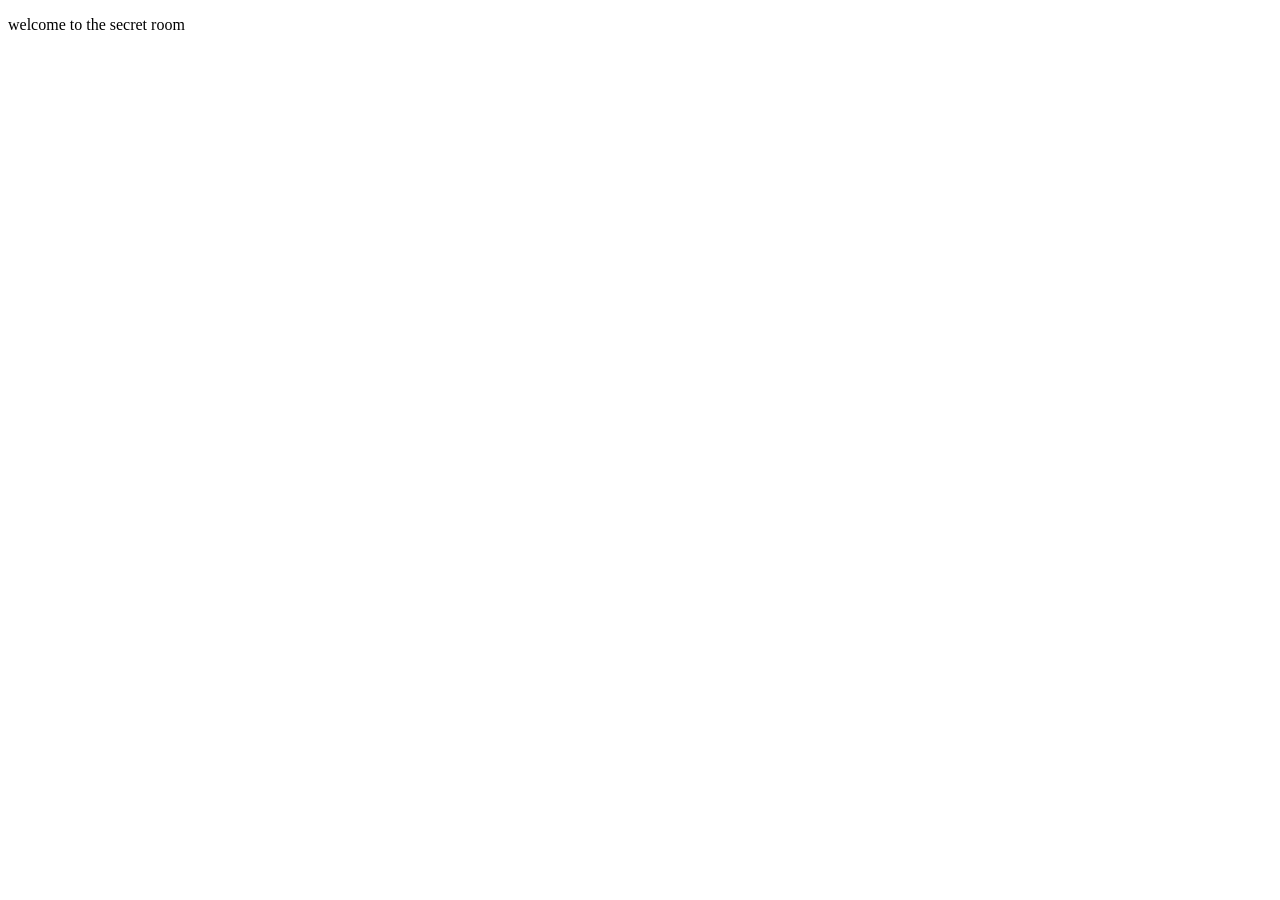
==== secret.html @ d63b494c "Added changes to script.js" ====
<!DOCTYPE html>
<html lang="en">
    <head>
        <meta charset="UTF-8">
        <meta name="viewport" content="width=device-width, initial-scale=1.0">
        <title>HH website - Secret Mode</title>
    </head>
    <body>
        <p>welcome to the secret room</p>
    </body>
</html>
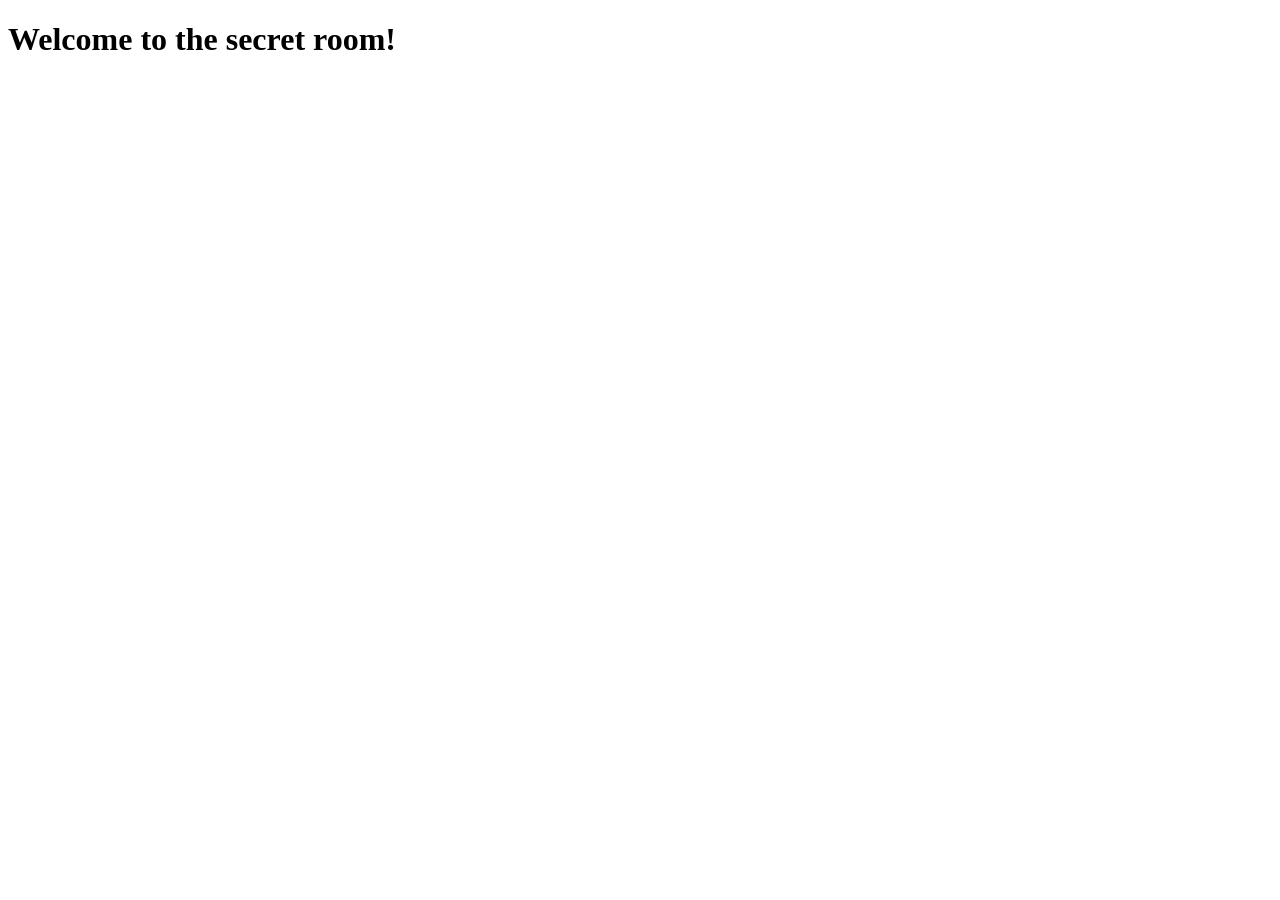
==== commit 850ed55a: "Add stuff" ====
--- a/secret.html
+++ b/secret.html
@@ -4,8 +4,9 @@
         <meta charset="UTF-8">
         <meta name="viewport" content="width=device-width, initial-scale=1.0">
         <title>HH website - Secret Mode</title>
+        <link rel="stylesheet" href="stylessecret.css">
     </head>
     <body>
-        <p>welcome to the secret room</p>
+        <h1><strong>Welcome to the secret room!</strong></h1>
     </body>
 </html>
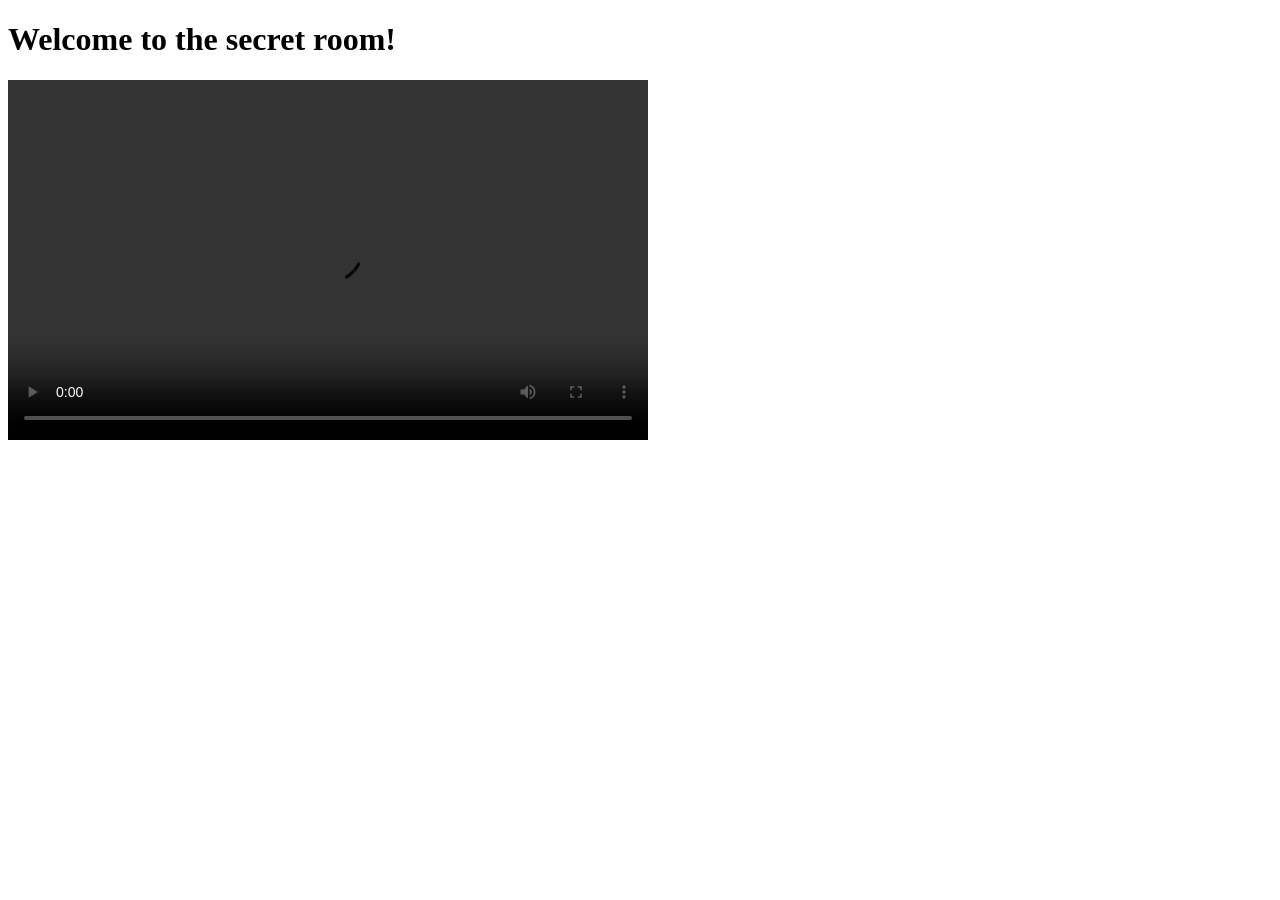
==== commit 78828ce1: "Add video section for Technoblade in secret.html" ====
--- a/secret.html
+++ b/secret.html
@@ -8,5 +8,10 @@
     </head>
     <body>
         <h1><strong>Welcome to the secret room!</strong></h1>
+        <div class="Technoblade">
+            <video width="640" height="360" controls>
+                <source src="https://github.com/SomeoneCoding158/Study-Music/releases/download/untagged-e950668db82b545eacfb/Technoblade.core.mp4" type="video/mp4"
+            </video>
+        </div>
     </body>
-</html>+</html>
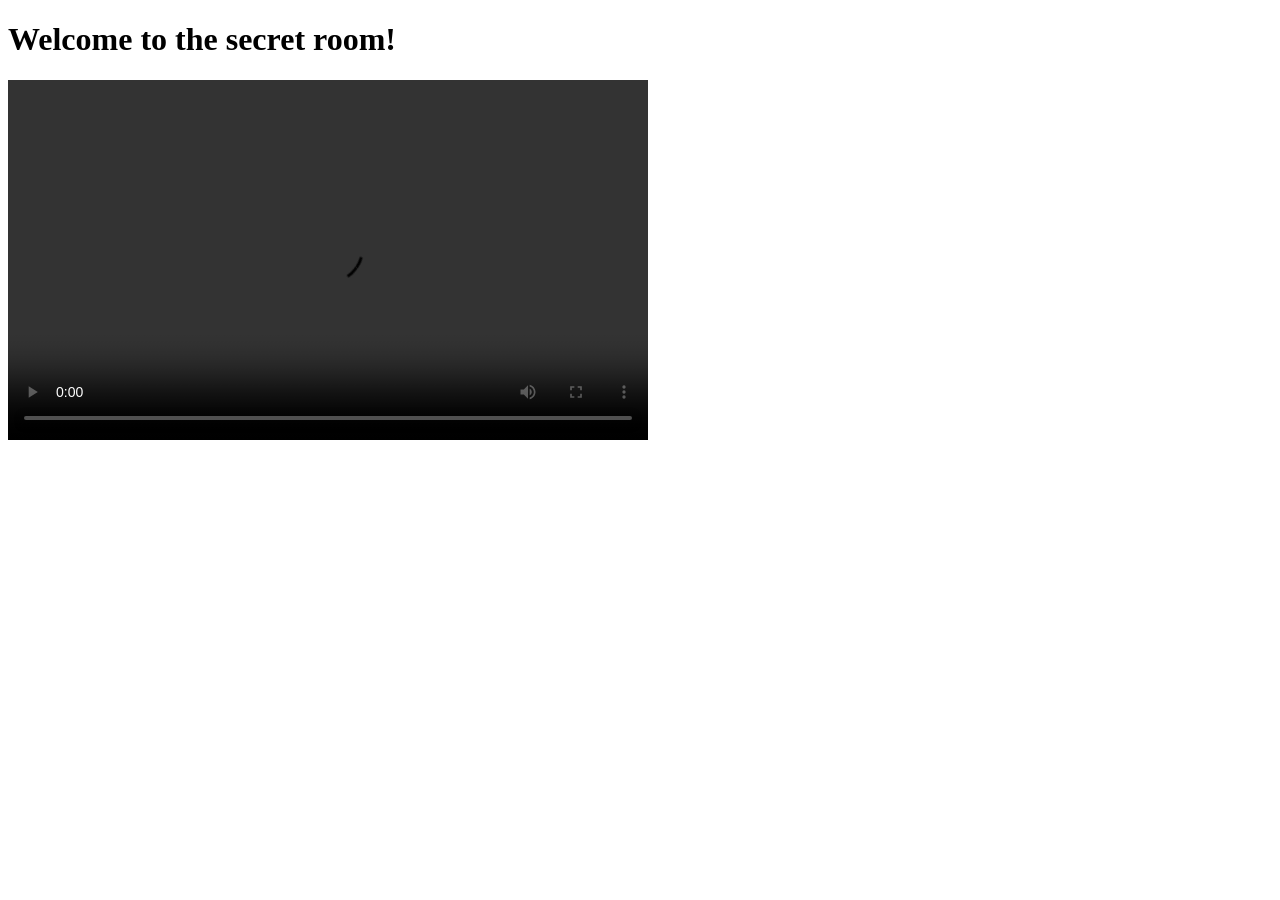
==== commit d53b7cbc: "Added stuff" ====
--- a/secret.html
+++ b/secret.html
@@ -10,7 +10,7 @@
         <h1><strong>Welcome to the secret room!</strong></h1>
         <div class="Technoblade">
             <video width="640" height="360" controls>
-                <source src="https://github.com/SomeoneCoding158/Study-Music/releases/download/untagged-e950668db82b545eacfb/Technoblade.core.mp4" type="video/mp4"
+                <source src="https://github.com/SomeoneCoding158/Study-Music/releases/download/untagged-e950668db82b545eacfb/Technoblade.core.mp4" type="video/mpeg"
             </video>
         </div>
     </body>
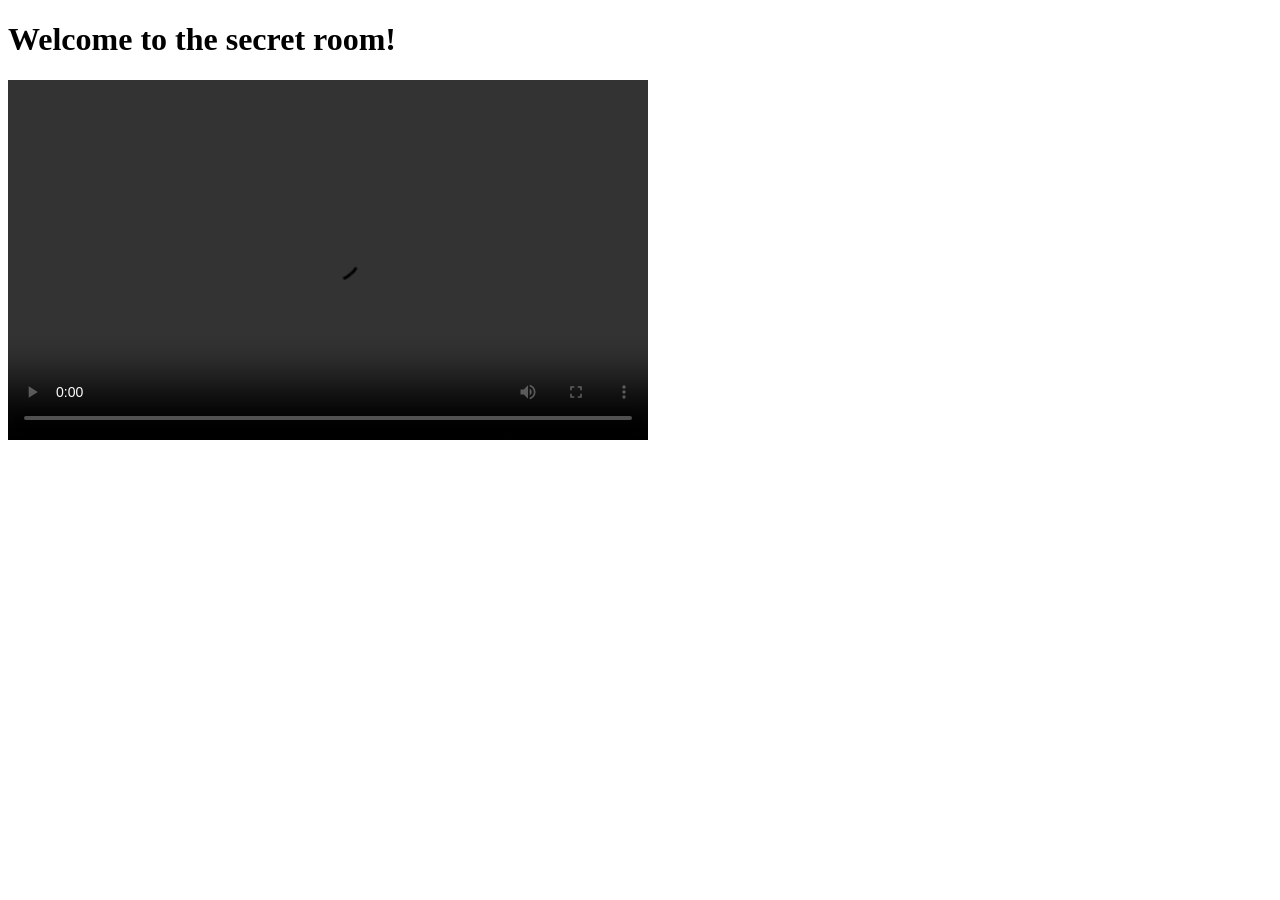
==== commit c66f091f: "Fixed stuff" ====
--- a/secret.html
+++ b/secret.html
@@ -10,7 +10,7 @@
         <h1><strong>Welcome to the secret room!</strong></h1>
         <div class="Technoblade">
             <video width="640" height="360" controls>
-                <source src="https://github.com/SomeoneCoding158/Study-Music/releases/download/untagged-e950668db82b545eacfb/Technoblade.core.mp4" type="video/mpeg"
+                <source src="https://typgbaxaafvyjmvbsctk.supabase.co/storage/v1/object/public/Stuff/Technoblade%20core.mp4" type="video/mp4">
             </video>
         </div>
     </body>
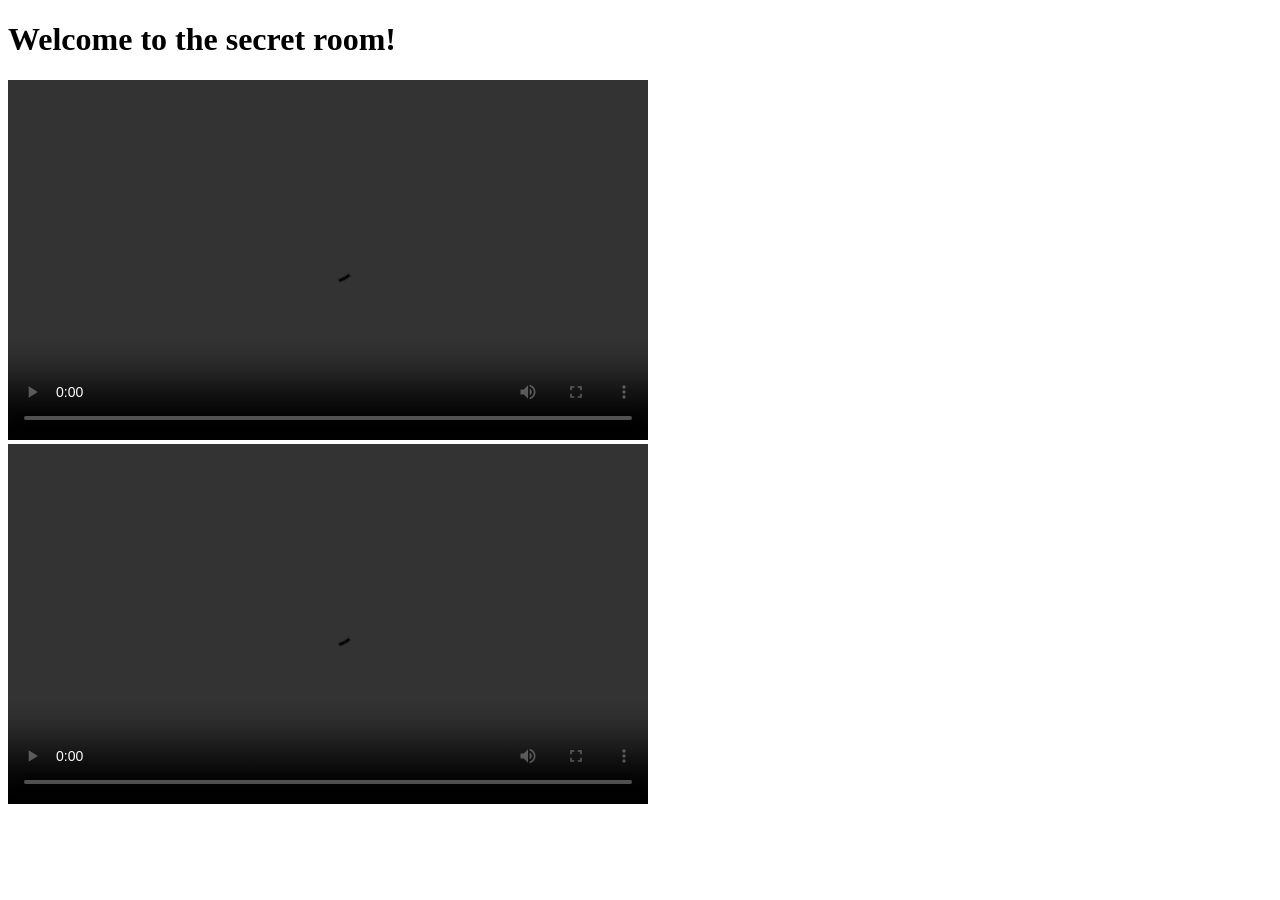
==== commit 0458073c: "MORE UPDATES" ====
--- a/secret.html
+++ b/secret.html
@@ -12,6 +12,9 @@
             <video width="640" height="360" controls>
                 <source src="https://typgbaxaafvyjmvbsctk.supabase.co/storage/v1/object/public/Stuff/Technoblade%20core.mp4" type="video/mp4">
             </video>
+            <video width="640" height="360" controls>
+                <source src="https://typgbaxaafvyjmvbsctk.supabase.co/storage/v1/object/public/Stuff/Technoblade%20Core%20Part%20-2%20.mp4" type="video/mp4">
+            </video>
         </div>
     </body>
 </html>
